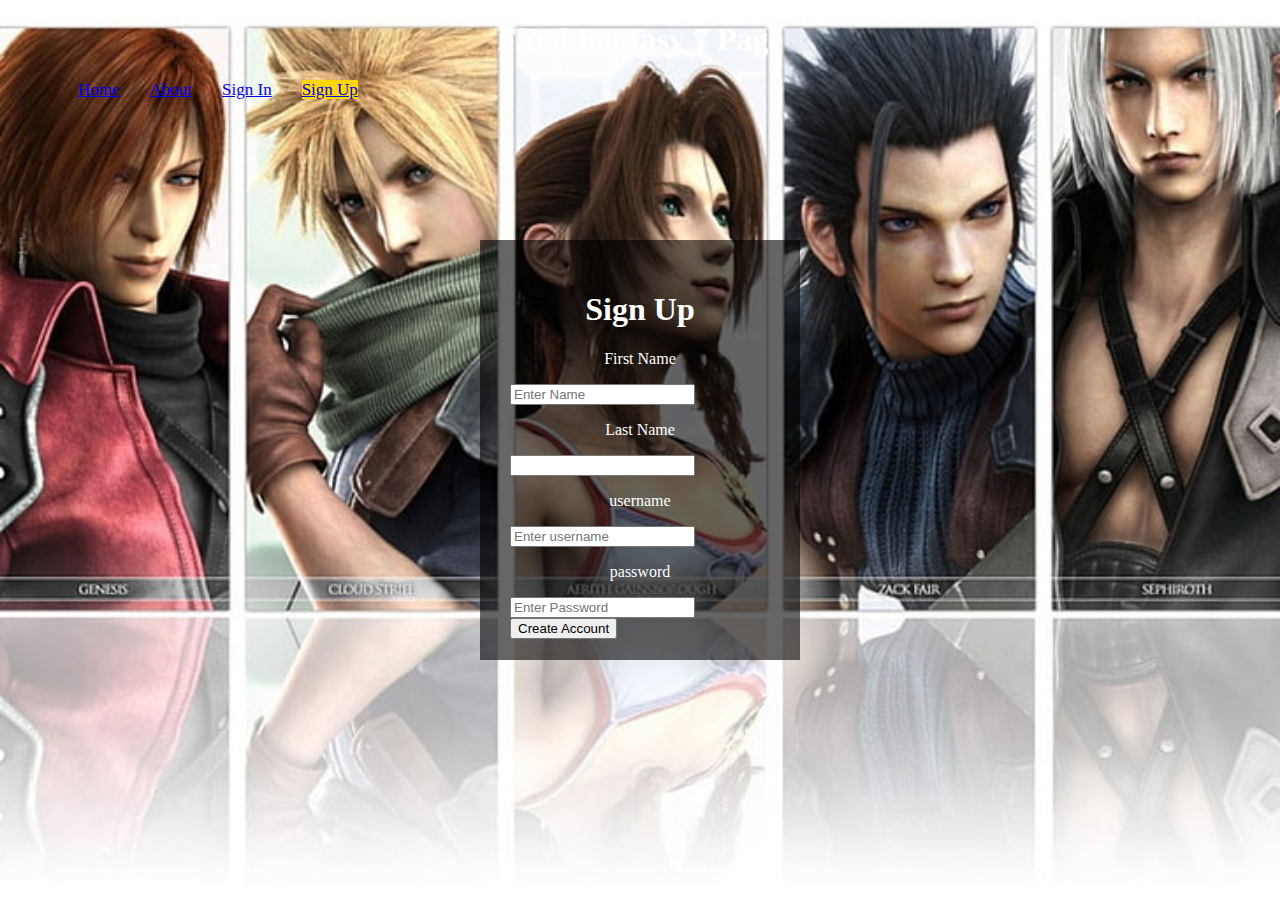
==== gamev2.html @ 52270c57 "Complete" ====
<!DOCTYPE html>
<html lang="en">
<head>
    <title>Login Form</title>
    <link rel="stylesheet" href="game2.css">
    <meta charset="UTF-8">
    <meta name="viewport" content="width=device-width, initial-scale=1.0">
    <title>Document</title>
</head>
<body>
    <header class="#">
        <h1>Final Fantasy 7 Page</h1>
        <div class="navContainment">

            <nav>
            <ul>
    
            <li><a href="index.html">Home</a></li>
            <li><a href="#">About</a></li>
            <li><a href="game.html">Sign In</a></li>
            <li><a class="current" href="gamev2.html">Sign Up</a></li>
            
            </ul>
             </nav>


        </div>

    </header>
    <div class="LoginBox">
        <h1>Sign Up</h1>
        <p style="text-align:center;"></p>
        <form>
            <p>First Name</p>
            <input type="text" name="First Name" placeholder="Enter Name">
            <p>Last Name</p>
            <input type="text">
            <p>username</p>
            <input type="text" name="username" placeholder="Enter username">
            <p>password</p>
            <input type="Password" name="password" placeholder="Enter Password">
            <input type="submit" name="submit" value="Create Account">
        </form>
        </div>
    
    
</body>
</html>
---- game2.css ----
body{
    background: url(img/FF7Gang.jpg);
    background-repeat: no-repeat;
    background-size: cover;
}
.LoginBox{
    width: 320px;
    height: 420px;
    background: rgba(0,0,0,0.6);
    top: 50%;
    left: 50%;
    position: absolute;
    transform: translate(-50%,-50%);
    box-sizing: border-box;
    padding: 30px 30px;
}
h1{
    color: white;
    text-align: center;
}
p{
    color: white;
    text-align: center;
}
.navContainment{
    color: #f2f2f2;
    text-decoration: none;
    font-size: 17px;
}
nav ul{
    margin: -20;
    list-style: none;
}
nav li{
    float: left;
    margin-left: 30px;
    padding-top: 0px;
    padding-bottom: 70px;
}
.navContainment .current{
   background-color: gold;
}
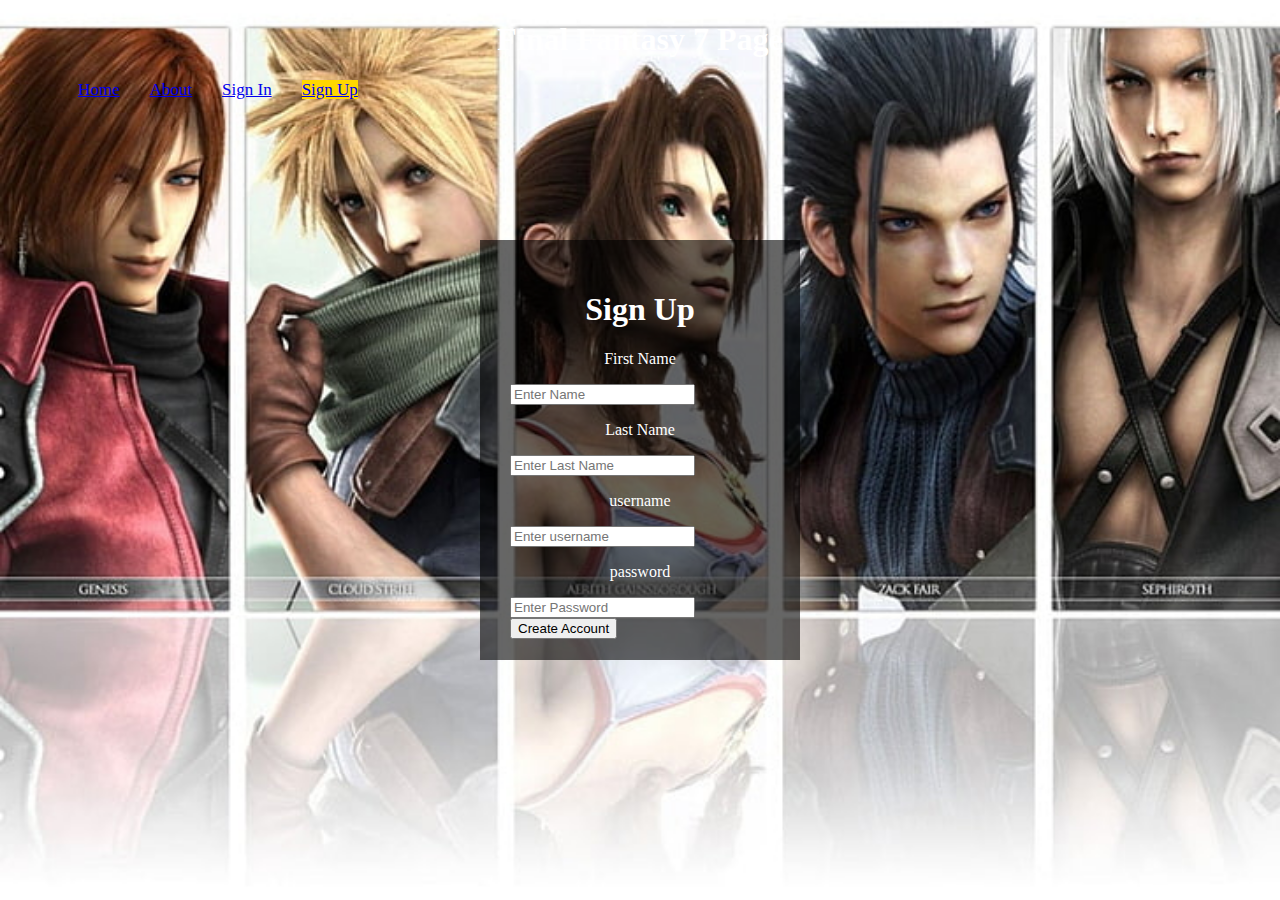
==== commit 00d7baf0: "fixed it?" ====
--- a/gamev2.html
+++ b/gamev2.html
@@ -34,7 +34,7 @@
             <p>First Name</p>
             <input type="text" name="First Name" placeholder="Enter Name">
             <p>Last Name</p>
-            <input type="text">
+            <input type="text" name="Last Name" placeholder="Enter Last Name">
             <p>username</p>
             <input type="text" name="username" placeholder="Enter username">
             <p>password</p>
